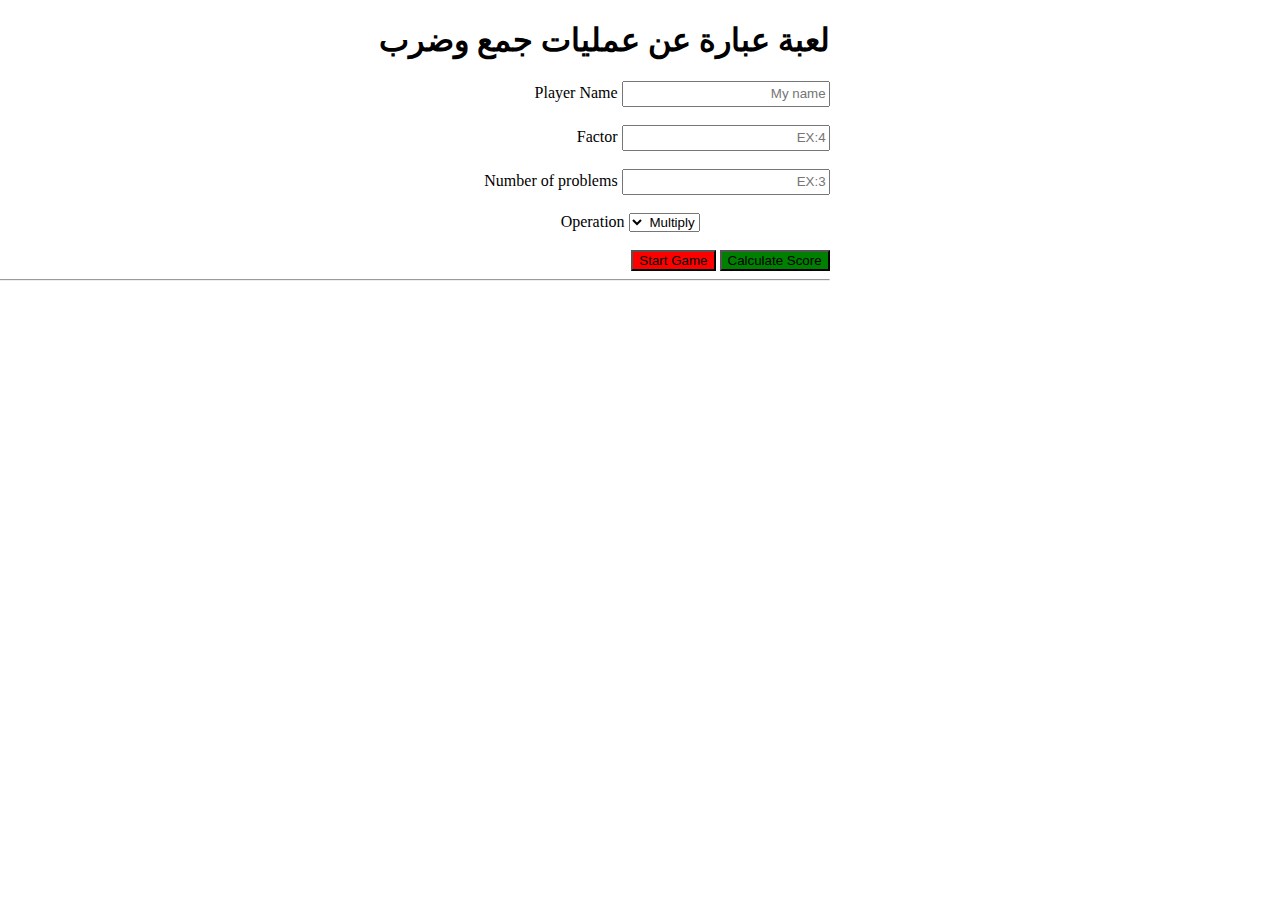
==== page.html @ 92526dd9 "init for homework" ====
<!DOCTYPE html>
<html lang="en">
<head>
    <meta charset="UTF-8">
    <meta name="viewport" content="width=device-width, initial-scale=1.0">
    <title>Homework2</title>
    <!--ربط الملف-->
    <link href="page.css" type="text/css" rel="stylesheet" />
</head>
<body>
    <div id="all">
        <h1>لعبة عبارة عن عمليات جمع وضرب</h1>
        <!--صناديق الادخال ومعرفاتهم-->
        <input class="A" id="FirstName" type="text" placeholder="My name" />
        <p class="A">Player Name</p>
        <!--نزول سطرين-->
           <br/><br/>
        <input class="A" id="Factor" type="number" placeholder="EX:4" />
        <p class="A">Factor</p>       
           <br/><br/>        
        <input class="A" id="NumberOfProblem" type="number" placeholder="EX:3" />
        <p class="A">Number of problems</p>
           <br/><br/>
           <!--لائحة اختيار العملية-->
        <select class="A" name="operation" id="operation">
            <option value="Multiply">Multiply</option>
            <option value="Addition">Addition</option>
        </select>
        <p class="A" id="Paragraph">Operation</p> 
           <br/><br/>
           <!--ازرار للعب وعرض النتيجة-->
        <input type="button" name="CS" value="Calculate Score" class="A" id="Calculate_Score" style="background-color: green;" onclick="calculatescore()">
        <input type="button" name="SG" value="Start Game" class="A" id="Start_Game" style="background-color: red;" onclick="startgame()">
           <!--رسم خط افقي-->
        <hr/>
        <!--تحميل مكتبة العمل والملف الخاص بها (ملف جافا سكريبت)-->
        <script type="text/javascript" src="https://code.jquery.com/jquery-3.7.0.min.js"></script>
        <script type="text/javascript" src="page.js"></script>
    </div>
    <!--تاك لاضافة الامثلة الجديدة فيها-->
    <div id="add_ex"></div>
    <!--لعرض النتيجة-->
    <div id="scoreResult"></div>
</body>
</html>
---- page.css ----
/*
تنسيق الحاوية الرئيسية
*/
#all{
    direction: rtl;
    position: relative;
    right: 35%;
}
/*
لضبك العناصر على نفس السطر
*/
.A{
    display: inline
}
/*
للنصوص المدخلة من المستخدم
*/
#FirstName,#Factor,#NumberOfProblem{
    color: red;
    width: 200px;
    height: 20px; 
}
/*
تنسيق لاختيار العملية 
*/
#operation,#Paragraph{
    position: relative;
    right: 130px;
}
/*
تنسيق لمربع الحاوي على الاجابة المدخلة من المستخدم
*/
#usernumber{
    width: 50px;
    height: 20px;
}
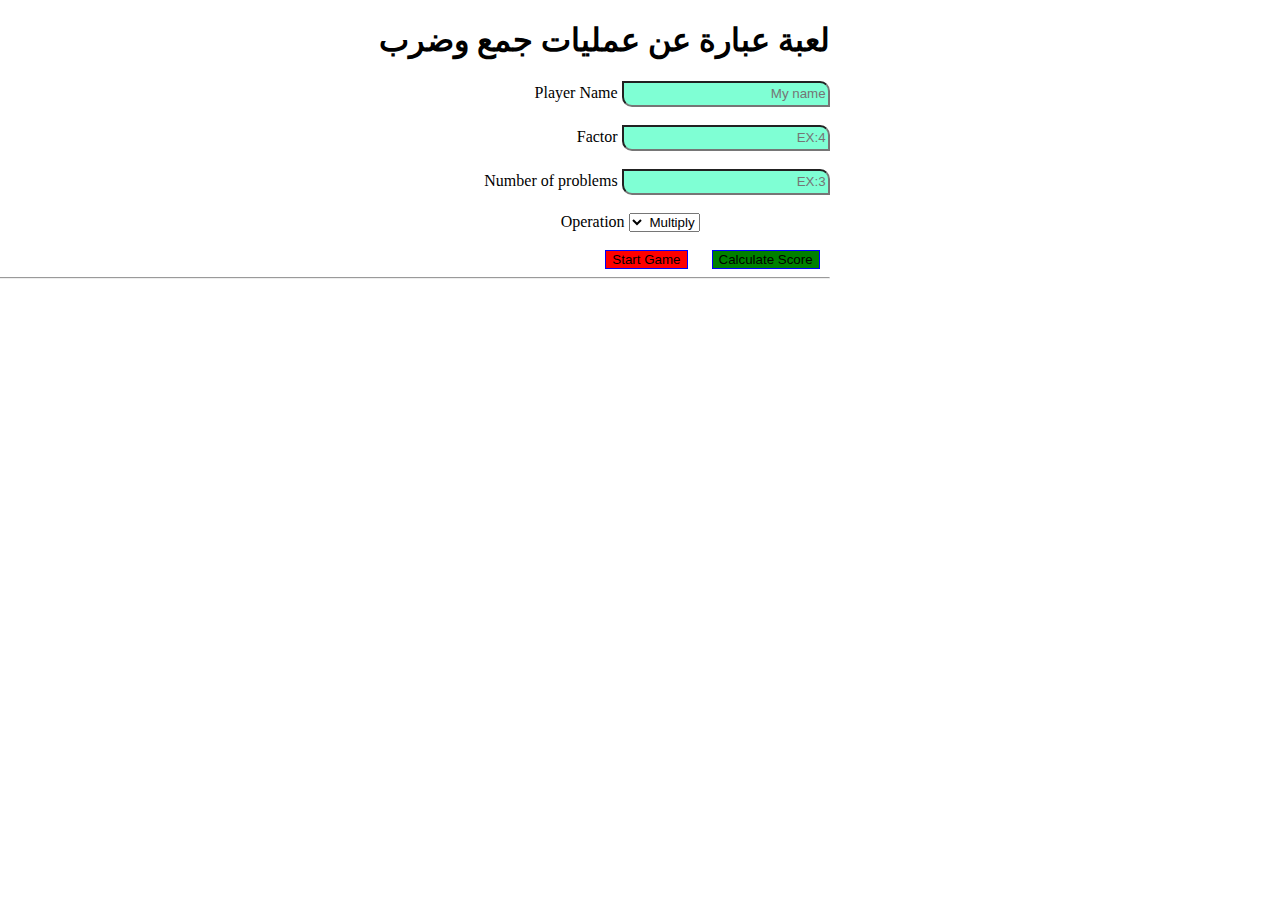
==== commit bd40ee72: "last Update" ====
--- a/page.html
+++ b/page.html
@@ -29,17 +29,18 @@
         <p class="A" id="Paragraph">Operation</p> 
            <br/><br/>
            <!--ازرار للعب وعرض النتيجة-->
-        <input type="button" name="CS" value="Calculate Score" class="A" id="Calculate_Score" style="background-color: green;" onclick="calculatescore()">
-        <input type="button" name="SG" value="Start Game" class="A" id="Start_Game" style="background-color: red;" onclick="startgame()">
+        <input type="button" name="CS" value="Calculate Score" class="A" id="Calculate_Score" style="background-color: green;" onclick="calculatescore()"onmousemove="scal('Calculate_Score')" onmouseout="not_scal('Calculate_Score')">
+        <input type="button" name="SG" value="Start Game" class="A" id="Start_Game" style="background-color: red;" onclick="startgame()"onmousemove="scal('Start_Game')" onmouseout="not_scal('Start_Game')">
            <!--رسم خط افقي-->
         <hr/>
-        <!--تحميل مكتبة العمل والملف الخاص بها (ملف جافا سكريبت)-->
-        <script type="text/javascript" src="https://code.jquery.com/jquery-3.7.0.min.js"></script>
-        <script type="text/javascript" src="page.js"></script>
-    </div>
-    <!--تاك لاضافة الامثلة الجديدة فيها-->
-    <div id="add_ex"></div>
-    <!--لعرض النتيجة-->
-    <div id="scoreResult"></div>
+         <!--تحميل مكتبة العمل والملف الخاص بها (ملف جافا سكريبت)-->
+         <script type="text/javascript" src="https://code.jquery.com/jquery-3.7.0.min.js"></script>
+         <script type="text/javascript" src="page.js"></script>
+      </div>
+     <!--تاك لاضافة الامثلة الجديدة فيها-->
+     <div id="add_ex"></div> 
+          <!--لعرض النتيجة-->
+     <div id="scoreResult"></div>
+ 
 </body>
 </html>--- a/page.css
+++ b/page.css
@@ -13,13 +13,25 @@
     display: inline
 }
 /*
+تنسيق اجرائيات اللعبة (الزرين)
+*/
+#Start_Game,#Calculate_Score{
+    margin: 0 10px;
+    border: 1px blue solid;
+}
+
+/*
 للنصوص المدخلة من المستخدم
 */
 #FirstName,#Factor,#NumberOfProblem{
+    background-color: aquamarine;
     color: red;
     width: 200px;
     height: 20px; 
+    border-bottom-left-radius: 10px;
+    border-top-right-radius: 10px;
 }
+
 /*
 تنسيق لاختيار العملية 
 */
@@ -31,6 +43,8 @@
 تنسيق لمربع الحاوي على الاجابة المدخلة من المستخدم
 */
 #usernumber{
+    background-color: slateblue;
+    border-top-left-radius: 10px;
     width: 50px;
     height: 20px;
 }
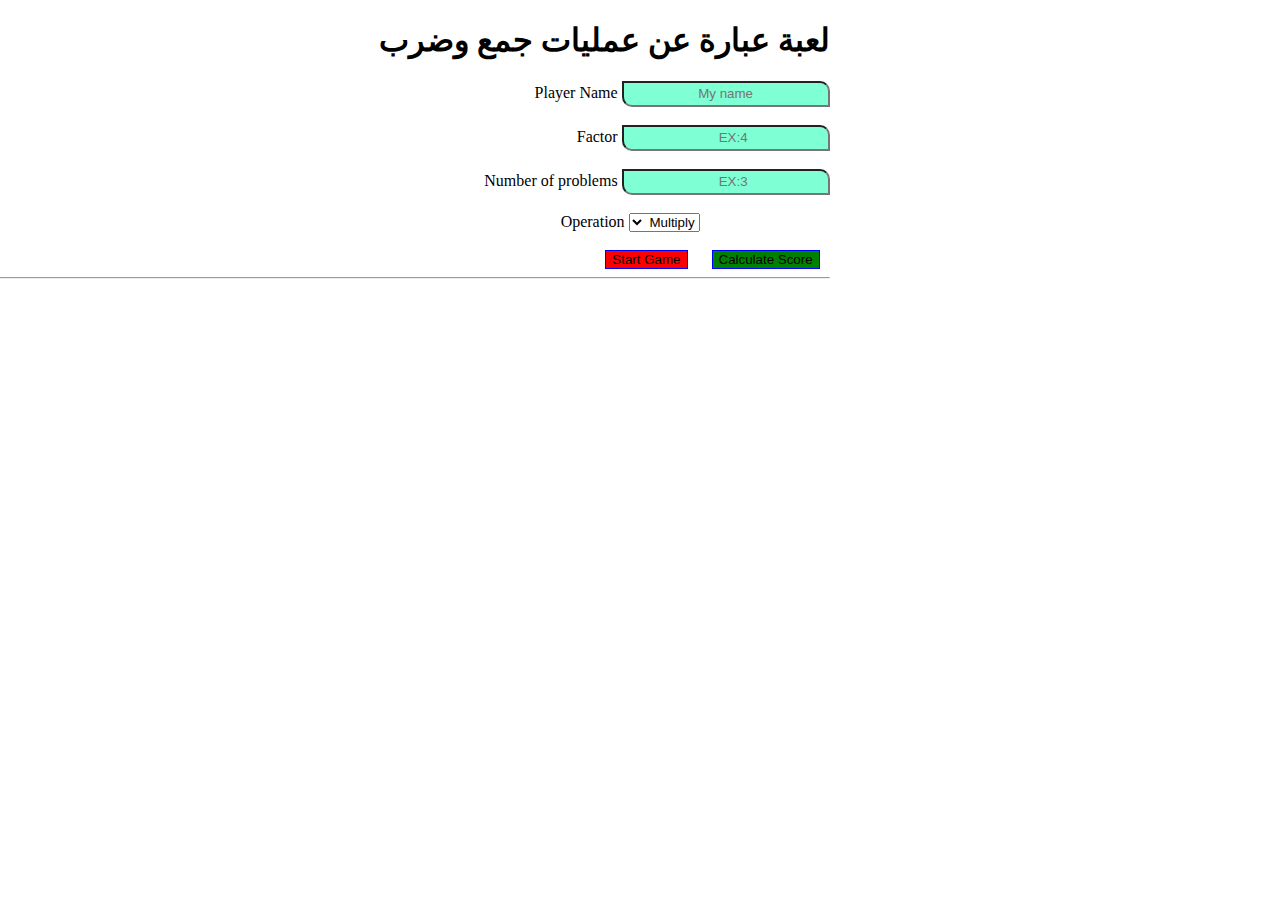
==== commit ce5a9b62: "last update 2" ====
--- a/page.html
+++ b/page.html
@@ -33,14 +33,20 @@
         <input type="button" name="SG" value="Start Game" class="A" id="Start_Game" style="background-color: red;" onclick="startgame()"onmousemove="scal('Start_Game')" onmouseout="not_scal('Start_Game')">
            <!--رسم خط افقي-->
         <hr/>
-         <!--تحميل مكتبة العمل والملف الخاص بها (ملف جافا سكريبت)-->
-         <script type="text/javascript" src="https://code.jquery.com/jquery-3.7.0.min.js"></script>
-         <script type="text/javascript" src="page.js"></script>
+     </div>
+     <div id="hidden">
+        <!--تاك لاضافة الامثلة الجديدة فيها-->
+     <div id="add_ex"></div> 
+     <!--لعرض النتيجة-->
+     <div id="scoreResult">
+
       </div>
-     <!--تاك لاضافة الامثلة الجديدة فيها-->
-     <div id="add_ex"></div> 
-          <!--لعرض النتيجة-->
-     <div id="scoreResult"></div>
+
+     </div>
+          
+          <!--تحميل مكتبة العمل والملف الخاص بها (ملف جافا سكريبت)-->
+     <script type="text/javascript" src="https://code.jquery.com/jquery-3.7.0.min.js"></script>
+     <script type="text/javascript" src="page.js"></script>
  
 </body>
 </html>--- a/page.css
+++ b/page.css
@@ -24,6 +24,7 @@
 للنصوص المدخلة من المستخدم
 */
 #FirstName,#Factor,#NumberOfProblem{
+    text-align: center;
     background-color: aquamarine;
     color: red;
     width: 200px;
@@ -42,9 +43,19 @@
 /*
 تنسيق لمربع الحاوي على الاجابة المدخلة من المستخدم
 */
-#usernumber{
+input.AA{
+    display: inline;
     background-color: slateblue;
     border-top-left-radius: 10px;
     width: 50px;
     height: 20px;
 }
+/*
+مكان تموضع العناصر الجديدة
+*/
+#hidden{
+    min-width: 200px;
+    min-height: 100px;
+    margin:0 50% 0 50%;
+
+}
